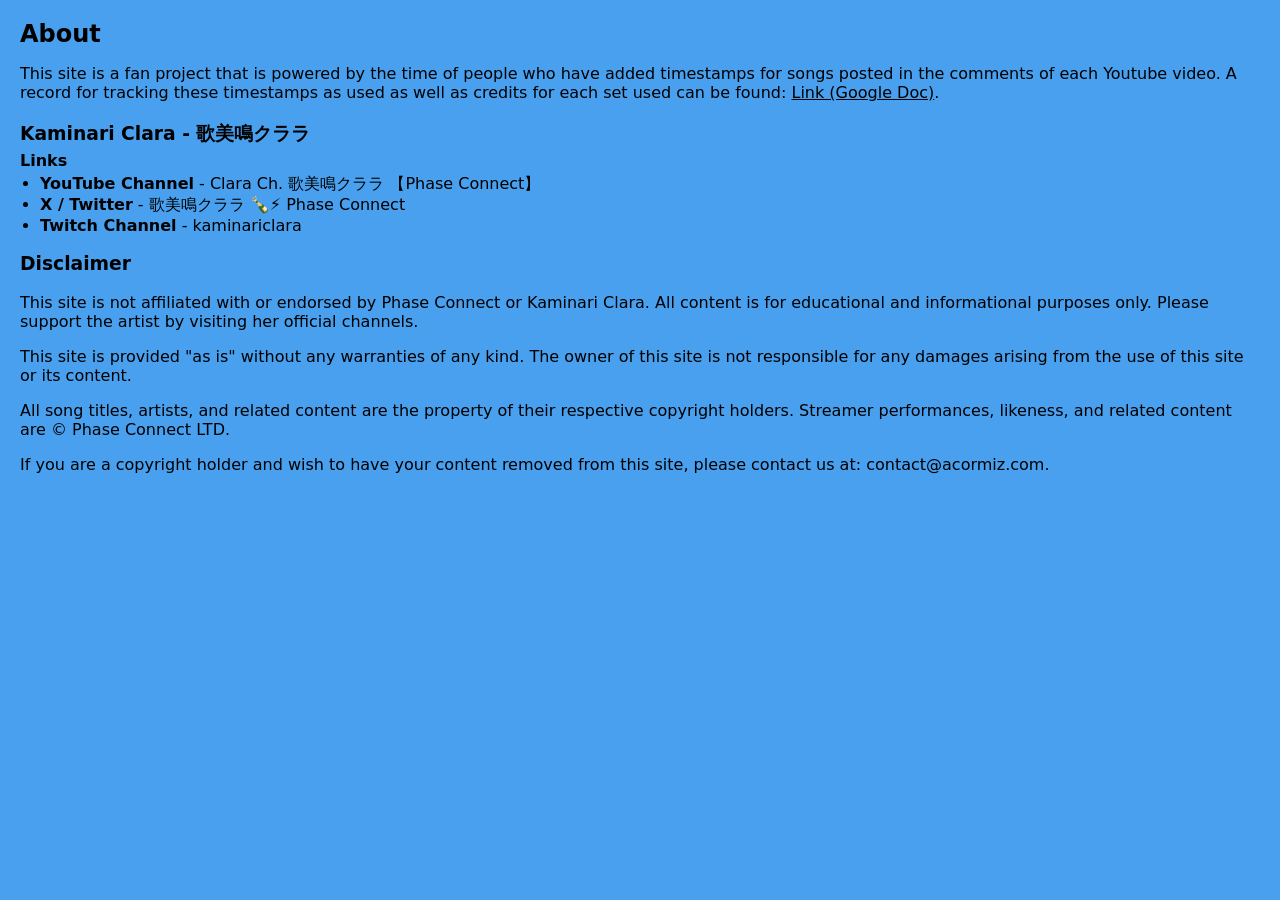
==== pages/about.html @ 77291028 "Initial Commit" ====
<!DOCTYPE html>
<html lang="en">
  <head>
    <meta charset="utf-8" />
    <title>Home</title>
    <link rel="stylesheet" href="../assets/css/style.css" />
  </head>
  <body class="content-wrap" style="padding: 1.25rem">
    <section>
      <h2 style="margin-top: 0" class="page-title">About</h2>
      <p>
        This site is a fan project that is powered by the time of people who
        have added timestamps for songs posted in the comments of each Youtube
        video. A record for tracking these timestamps as used as well as credits
        for each set used can be found:
        <a
          href="https://docs.google.com/spreadsheets/d/1MvMMqr2_qwVdnFR7m7gLAocx3cUauLC8MMyqJ2Mq8LE"
          target="_blank"
          rel="noopener"
          style="text-decoration: underline"
          >Link (Google Doc)</a
        >.
      </p>
    </section>
    <section>
      <h3 style="margin-bottom: 0.25rem;">Kaminari Clara - 歌美鳴クララ</h3>
      <h4 style="margin-bottom: 0; margin-top: 0.25rem;">Links</h4>
      <ul style="margin-top: 0.25rem; padding-left: 1.25rem;">
        <li>
          <a
            href="https://www.youtube.com/@kaminariclara"
            target="_blank"
            rel="noopener"
            ><b>YouTube Channel</b> - Clara Ch. 歌美鳴クララ 【Phase Connect】</a
          >
        </li>
        <li>
          <a href="https://x.com/kaminariclara_" target="_blank" rel="noopener"
            ><b>X / Twitter</b> - 歌美鳴クララ 🍾⚡ Phase Connect</a
          >
        </li>
        <li>
          <a
            href="https://www.twitch.tv/kaminariclara"
            target="_blank"
            rel="noopener"
            ><b>Twitch Channel</b> - kaminariclara</a
          >
        </li>
      </ul>
    </section>
    <section>
        <h3>Disclaimer</h3>
        <p>
          This site is not affiliated with or endorsed by Phase Connect or
          Kaminari Clara. All content is for educational and informational
          purposes only. Please support the artist by visiting her official
          channels.
        </p>
        <p>
          This site is provided "as is" without any warranties of any kind. The
          owner of this site is not responsible for any damages arising from the
          use of this site or its content.
        </p>
        <p>
          All song titles, artists, and related content are the property of
          their respective copyright holders. Streamer performances, likeness,
          and related content are © Phase Connect LTD.
        </p>
        <p>
          If you are a copyright holder and wish to have your content removed
          from this site, please contact us at: contact@acormiz.com.
        </p>
    </section>
  </body>
</html>
---- assets/css/style.css ----
/* =========================
   Global Variables
   ========================= */
:root {
  --bg-900: #1086ef; /* main page background */
  --bg-800: #48a0ef; /* panels/sidebar */
  --bg-700: #034077; /* borders/dividers */
  --bg-600: #0367c0; /* hover states */

  --primary-600: #034077;
  --primary-500: #0367c0;
  --primary-400: #1086ef;
  --primary-300: #48a0ef;
  --primary-200: #8cc2f2;

  --accent-yellow: #ffb700;

  --text-100: #000000; /* primary text */
  --text-200: #8cc2f2; /* secondary text */
  --text-300: #034077; /* tertiary text */

  --shadow: 0 6px 16px rgba(0, 0, 0, 0.45);

  --radius-xl: 4px; /* square design */
  --radius-lg: 4px;
  --radius-md: 2px;

  --space-2: 0.5rem;
  --space-3: 0.75rem;
  --space-4: 1rem;
  --space-6: 1.5rem;
  --space-8: 2rem;

  --maxw: 1400px;
}

/* =========================
   Base / Reset
   ========================= */
* {
  box-sizing: border-box;
}
html,
body {
  height: 100%;
}
body {
  margin: 0;
  font-family: Inter, system-ui, -apple-system, "Segoe UI", Roboto, Arial,
    Helvetica, sans-serif;
  color: var(--text-100);
  background: var(--bg-900);
}

a {
  color: inherit;
  text-decoration: none;
}

/* =========================
   Header
   ========================= */
.site-header {
  position: sticky;
  top: 0;
  z-index: 1000;
  background: var(--bg-600);
  border-bottom: 1px solid var(--bg-700);
  padding: var(--space-3) var(--space-6);
  display: flex;
  align-items: center;
  gap: var(--space-4);
}

.menu-toggle {
  display: none;
  font-size: 1.25rem;
  background: transparent;
  border: 1px solid rgba(255, 255, 255, 0.06);
  border-radius: var(--radius-md);
  padding: 0.35rem 0.6rem;
  cursor: pointer;
  color: var(--text-100);
}

.brand {
  display: flex;
  align-items: center;
  gap: var(--space-3);
}
.brand__logo {
  width: 44px;
  height: 44px;
  border-radius: var(--radius-md);
  background: radial-gradient(
    circle at 30% 30%,
    var(--accent-yellow) 0%,
    var(--bg-800) 70%
  );
  box-shadow: 0 0 6px rgba(255, 183, 0, 0.9), 0 0 12px rgba(23, 44, 175, 0.8),
    0 4px 12px rgba(0, 0, 0, 0.35);
}
.brand__title {
  font-size: 1.25rem;
  margin: 0;
  color: black;
}
.brand__subtitle {
  margin: 0.1rem 0 0 0;
  color: var(--text-200);
  font-size: 0.9rem;
}

/* =========================
   Layout
   ========================= */
.layout {
  display: grid;
  grid-template-columns: 260px 1fr;
  gap: var(--space-6);
  max-width: var(--maxw);
  margin: var(--space-6) auto;
  padding: 0 var(--space-6);
}

/* =========================
   Sidebar
   ========================= */
.sidebar {
  position: sticky;
  top: 84px;
  align-self: start;
  background: var(--bg-800);
  border: 1px solid var(--bg-700);
  border-radius: var(--radius-md);
  padding: var(--space-4);
  display: flex;
  flex-direction: column;
  gap: var(--space-4);
  min-height: 50vh;
}

.nav {
  display: flex;
  flex-direction: column;
  gap: 0.25rem;
}
.nav__list {
  list-style: none;
  padding: 0;
  margin: 0;
  display: flex;
  flex-direction: column;
  gap: 0.25rem;
}
.nav__link {
  display: block;
  padding: 0.7rem 0.85rem;
  border-radius: var(--radius-md);
  text-decoration: none;
  color: var(--text-100);
  border: 1px solid transparent;
  transition: background 0.18s ease, color 0.18s ease;
}
.nav__link:hover {
  background: var(--primary-500);
  color: var(--accent-yellow);
  border-color: var(--accent-yellow);
}
.nav__link.is-active {
  background: linear-gradient(180deg, var(--primary-500), var(--primary-400));
  color: var(--accent-yellow);
  border-color: var(--bg-700);
}

.sidebar__footer {
  margin-top: auto;
  color: var(--text-300);
  border-top: 1px dashed var(--text-300);
  padding-top: var(--space-3);
  font-family: 'Consolas', 'Courier New', monospace;
}

/* =========================
   Main (iframe) area
   ========================= */
.main {
  min-height: 60vh;
  padding-bottom: var(--space-6);
}

.page-title {
  margin-top: 0;
  margin-bottom: var(--space-4);
  color: black;
}

/* =========================
   Iframe Loading Overlay
   ========================= */
.iframe-wrap {
  position: relative;
  background: var(--bg-800);
  border: 1px solid var(--bg-700);
  border-radius: var(--radius-md);
  overflow: hidden;
}

.iframe-wrap iframe,
#mainframe {
  width: 100%;
  height: 70vh;
  border: 0;
  display: block;
  background: var(--bg-900);
  color: var(--text-100);
}

/* overlay covers iframe until it's ready */
.iframe-loading {
  position: absolute;
  inset: 0; /* top:0; right:0; bottom:0; left:0; shorthand */
  background: rgba(10, 23, 106, 0.8); /* semi-transparent background */
  color: var(--accent-yellow);
  font-size: 1.1rem;
  font-weight: 500;
  display: flex;
  align-items: center;
  justify-content: center;
  z-index: 5;
  transition: opacity 0.25s ease;
  opacity: 0;
  pointer-events: none;
}

.iframe-loading.is-active {
  opacity: 1;
  pointer-events: all;
}

.content-wrap {
  background: var(--bg-800);
  overflow: auto;
}

/* =========================
   Footer
   ========================= */
.site-footer {
  margin-top: var(--space-8);
  background: var(--bg-800);
  border-top: 1px solid var(--bg-700);
  padding: var(--space-6);
  color: var(--text-300);
}
.footer__inner {
  max-width: var(--maxw);
  margin: 0 auto;
}

/* =========================
   Buttons
   ========================= */
.btn {
  display: inline-flex;
  align-items: center;
  gap: 0.5rem;
  padding: 0.6rem 0.9rem;
  background: var(--primary-500);
  color: var(--text-200);
  border: 1px solid var(--primary-300);
  border-radius: var(--radius-md);
  cursor: pointer;
  box-shadow: var(--shadow);
}
.btn:hover {
  background: var(--primary-400);
  border-color: var(--primary-400);
}
.btn:focus-visible,
.nav__link:focus-visible {
  outline: 2px solid var(--accent-yellow);
  outline-offset: 2px;
}
.btn--outline {
  color: var(--text-100);
  border: 1px solid var(--primary-600);
}
.btn--outline:hover {
  background: var(--primary-300);
  color: var(--text-300);
  border-color: var(--primary-600);
}

/* =========================
   Search UI
   ========================= */
.searchbar {
  display: flex;
  gap: 0.5rem;
  flex-wrap: wrap;
  margin-bottom: var(--space-4);
}

.searchbar input[type="text"] {
  flex: 1 1 280px;
  padding: 0.6rem 0.8rem;
  border: 1px solid var(--bg-700);
  border-radius: var(--radius-md);
  background: var(--bg-900);
  color: var(--text-100);
}

.searchbar input::placeholder {
  color: var(--text-300);
}

/* Progress/loading indicator */
.progress {
  display: none; /* hidden by default */
  margin-bottom: var(--space-3);
  font-size: 0.95rem;
  color: var(--accent-yellow);
  font-weight: 500;
}

.progress.is-active {
  display: block; /* shown when toggled by JS */
}

/* =========================
   Tables
   ========================= */
.table-wrap {
  background: var(--bg-800);
  border: 1px solid var(--bg-700);
  border-radius: var(--radius-md);
  box-shadow: var(--shadow);
  overflow-y: auto;
  overflow-x: auto;
  transition: max-height 0.2s ease;
  max-height: calc(100vh - 40px);
}

.table {
  width: 100%;
  border-collapse: collapse;
  min-width: 640px;
  color: var(--text-100);
  table-layout: fixed;
}
.table th,
.table td {
  padding: 0.5rem 0.5rem;
  border-bottom: 1px solid var(--bg-700);
}
.table thead th {
  background: var(--primary-600);
  color: var(--accent-yellow);
  text-align: left;
  font-weight: 700;
}
.table tbody tr:nth-child(odd) {
  background-color: var(--primary-500);
}
.table tbody tr:nth-child(even) {
  background-color: var(--primary-400);
}
.table tbody tr:hover {
  background: var(--primary-300);
  color: var(--text-100);
}

th.sorted-asc::after {
  content: " ▲";
}
th.sorted-desc::after {
  content: " ▼";
}

/* =========================
   Responsive
   ========================= */
@media (max-width: 960px) {
  .layout {
    grid-template-columns: 1fr;
    padding: 0 var(--space-4);
  }
  .menu-toggle {
    display: inline-block;
  }
  .sidebar {
    position: static;
    display: none;
    top: auto;
  }
  .sidebar.is-open {
    display: block;
  }
  .iframe-wrap iframe,
  #mainframe {
    height: 65vh;
  }
}

/* =========================
   Misc / Utilities
   ========================= */
.truncate {
  white-space: nowrap;
  overflow: hidden;
  text-overflow: ellipsis;

  display: block; /* block inside td */
  min-width: 150px; /* ensure it's readable */
  max-width: 100%; /* stay within its td */
}

.truncate-300 {
  white-space: nowrap;
  overflow: hidden;
  text-overflow: ellipsis;

  display: block; /* block inside td */
  min-width: 300px; /* ensure it's readable */
  max-width: 100%; /* stay within its td */
}

/* =========================
   Video info
   ========================= */

.video-table-wrap {
  background: var(--bg-800);
  border: 1px solid var(--bg-700);
  border-radius: var(--radius-md);
  box-shadow: var(--shadow);
  overflow-y: auto;
  overflow-x: auto;
  transition: max-height 0.2s ease;
  max-height: calc(100vh - 275px);
}

.video-item {
  display: flex;
  flex-direction: column; /* title on top */
  background: var(--bg-800);
  border: 1px solid var(--bg-700);
  border-radius: var(--radius-md);
  box-shadow: var(--shadow);
  padding: 10px;
  gap: 10px;
  margin-bottom: 15px;
}

.video-title {
  width: 100%;
  margin: 0 0 10px 0;
  height: 1em;
  line-height: 1;
  text-align: center; /* center if wrapping */
  white-space: normal; /* allows wrapping if needed */
  word-break: break-word; /* prevent overflow */
}

.video-body {
  display: flex;
  gap: 15px;
  align-items: flex-start; /* aligns thumbnail and info to top */
}

.video-info {
  display: flex;
  flex-direction: column;
  gap: 5px;
  /* remove flex: 1 */
  margin: 0; /* ensures top alignment */
}

.video-info p {
  margin: 0; /* remove all default margins */
  line-height: 1.4; /* optional, improves readability */
}

.video-thumb img {
  max-height: 150px;
  width: auto;
  border-radius: 6px;
  object-fit: cover;
}

.video-link {
  text-decoration: none;
}

.video-link:hover {
  text-decoration: underline;
}

.song-list {
  height: calc(100% - 6px);
  overflow-y: auto;
}

/* =========================
   Search Results Table
   ========================= */

.search-table-wrap {
  background: var(--bg-800);
  border: 1px solid var(--bg-700);
  border-radius: var(--radius-md);
  box-shadow: var(--shadow);
  overflow-y: auto;
  overflow-x: auto;
  transition: max-height 0.2s ease;
  max-height: calc(100vh - 205px);
}

.search-table {
  width: 100%;
  min-width: 640px;
  color: var(--text-100);
  border-collapse: collapse;
  table-layout: auto; /* important: allows first col to grow naturally */
}
.search-table th,
.search-table td {
  padding: 0.5rem 0.5rem;
  border-bottom: 1px solid var(--bg-700);
}
.search-table thead th {
  background: var(--primary-600);
  color: var(--accent-yellow);
  text-align: left;
  font-weight: 700;
}
.search-table tbody tr:nth-child(odd) {
  background-color: var(--primary-500);
}
.search-table tbody tr:nth-child(even) {
  background-color: var(--primary-400);
}
.search-table tbody tr:hover {
  background: var(--primary-300);
  color: var(--text-100);
}

/* First column: max 600px with truncation */
.col-song {
  max-width: 560px;
}

.col-song .truncate {
  display: block;
  white-space: nowrap;
  overflow: hidden;
  text-overflow: ellipsis;
}

/* Second column: min 150px, max 300px with truncation */
.col-video {
  min-width: 150px;
  max-width: 300px;
}

.col-video .truncate {
  display: block;
  white-space: nowrap;
  overflow: hidden;
  text-overflow: ellipsis;
}
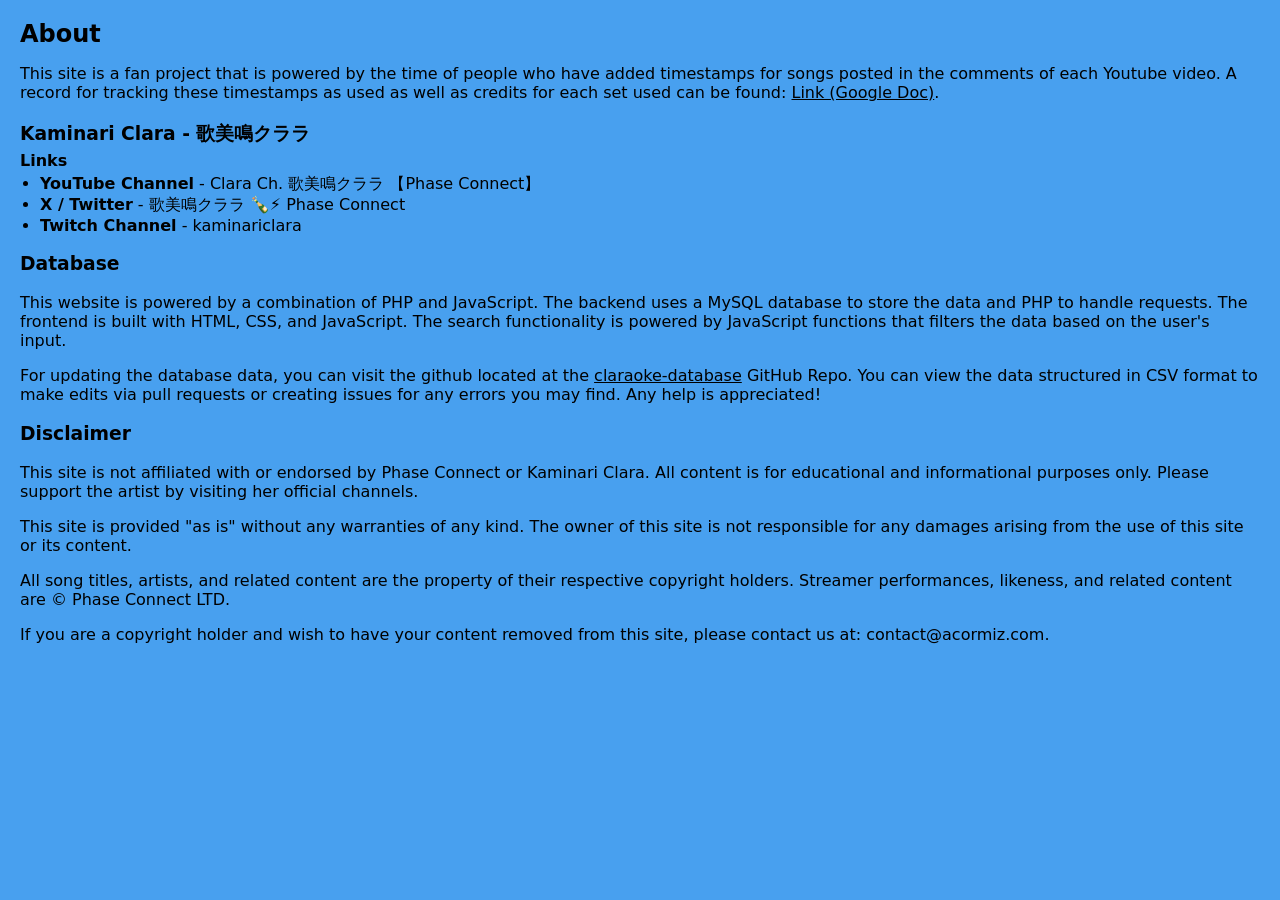
==== commit deb01074: "Update information to link to GitHub repo for database updates/fixes." ====
--- a/pages/about.html
+++ b/pages/about.html
@@ -23,15 +23,16 @@
       </p>
     </section>
     <section>
-      <h3 style="margin-bottom: 0.25rem;">Kaminari Clara - 歌美鳴クララ</h3>
-      <h4 style="margin-bottom: 0; margin-top: 0.25rem;">Links</h4>
-      <ul style="margin-top: 0.25rem; padding-left: 1.25rem;">
+      <h3 style="margin-bottom: 0.25rem">Kaminari Clara - 歌美鳴クララ</h3>
+      <h4 style="margin-bottom: 0; margin-top: 0.25rem">Links</h4>
+      <ul style="margin-top: 0.25rem; padding-left: 1.25rem">
         <li>
           <a
             href="https://www.youtube.com/@kaminariclara"
             target="_blank"
             rel="noopener"
-            ><b>YouTube Channel</b> - Clara Ch. 歌美鳴クララ 【Phase Connect】</a
+            ><b>YouTube Channel</b> - Clara Ch. 歌美鳴クララ 【Phase
+            Connect】</a
           >
         </li>
         <li>
@@ -50,27 +51,49 @@
       </ul>
     </section>
     <section>
-        <h3>Disclaimer</h3>
-        <p>
-          This site is not affiliated with or endorsed by Phase Connect or
-          Kaminari Clara. All content is for educational and informational
-          purposes only. Please support the artist by visiting her official
-          channels.
-        </p>
-        <p>
-          This site is provided "as is" without any warranties of any kind. The
-          owner of this site is not responsible for any damages arising from the
-          use of this site or its content.
-        </p>
-        <p>
-          All song titles, artists, and related content are the property of
-          their respective copyright holders. Streamer performances, likeness,
-          and related content are © Phase Connect LTD.
-        </p>
-        <p>
-          If you are a copyright holder and wish to have your content removed
-          from this site, please contact us at: contact@acormiz.com.
-        </p>
+      <h3>Database</h3>
+      <p>
+        This website is powered by a combination of PHP and JavaScript. The
+        backend uses a MySQL database to store the data and PHP to handle
+        requests. The frontend is built with HTML, CSS, and JavaScript. The
+        search functionality is powered by JavaScript functions that filters the
+        data based on the user's input.
+      </p>
+      <p>
+        For updating the database data, you can visit the github located at the 
+        <a
+          href="https://github.com/ToastedWookiee/claraoke-database"
+          target="_blank"
+          rel="noopener"
+          style="text-decoration: underline"
+          >claraoke-database</a
+        > GitHub Repo. You can view the data structured in CSV format to make edits via pull
+        requests or creating issues for any errors you may find. Any help is
+        appreciated!
+      </p>
+    </section>
+    <section>
+      <h3>Disclaimer</h3>
+      <p>
+        This site is not affiliated with or endorsed by Phase Connect or
+        Kaminari Clara. All content is for educational and informational
+        purposes only. Please support the artist by visiting her official
+        channels.
+      </p>
+      <p>
+        This site is provided "as is" without any warranties of any kind. The
+        owner of this site is not responsible for any damages arising from the
+        use of this site or its content.
+      </p>
+      <p>
+        All song titles, artists, and related content are the property of their
+        respective copyright holders. Streamer performances, likeness, and
+        related content are © Phase Connect LTD.
+      </p>
+      <p>
+        If you are a copyright holder and wish to have your content removed from
+        this site, please contact us at: contact@acormiz.com.
+      </p>
     </section>
   </body>
 </html>
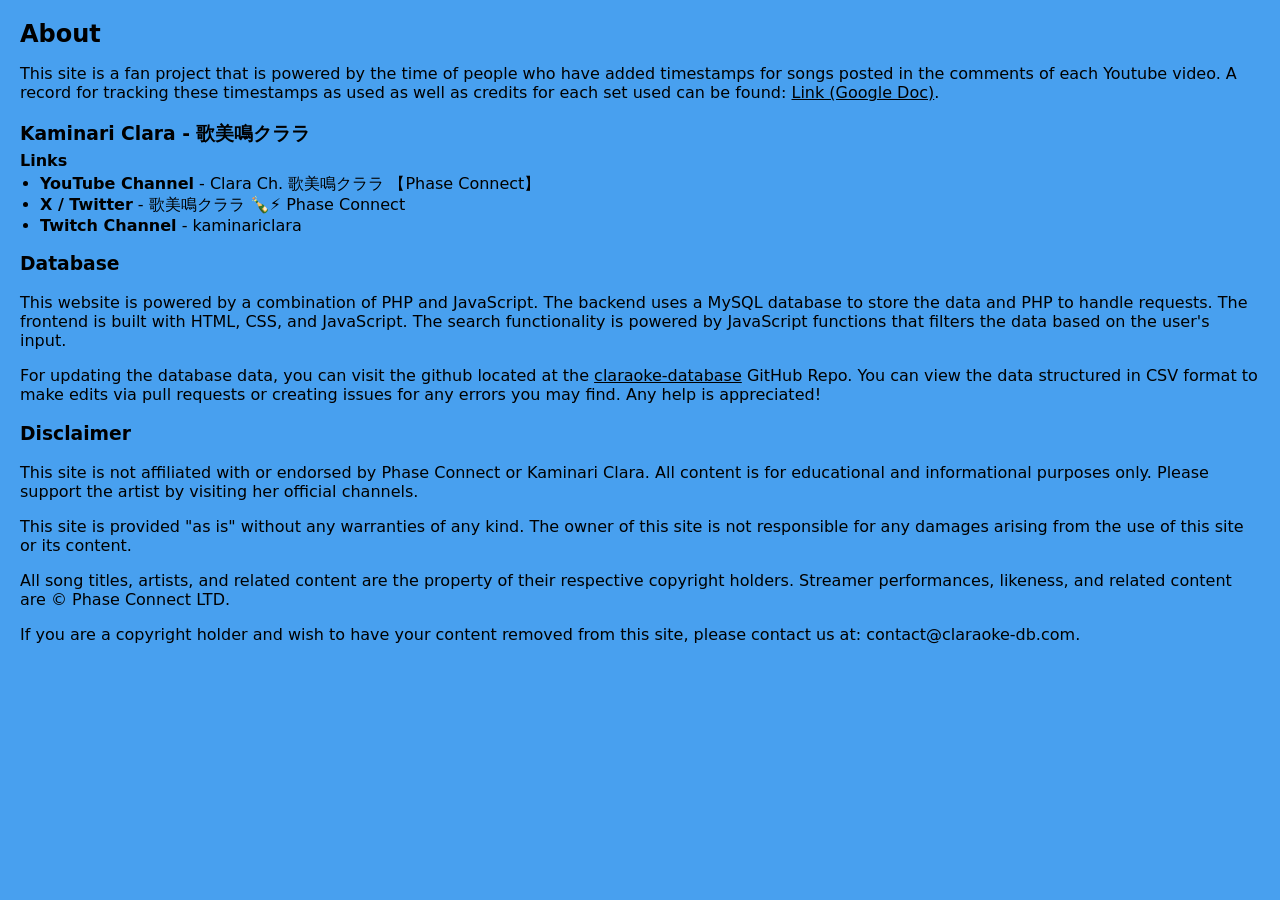
==== commit 69380172: "Update contact email to new domain" ====
--- a/pages/about.html
+++ b/pages/about.html
@@ -1,9 +1,9 @@
-<!DOCTYPE html>
+<!doctype html>
 <html lang="en">
   <head>
     <meta charset="utf-8" />
     <title>Home</title>
-    <link rel="stylesheet" href="../assets/css/style.css" />
+    <link rel="stylesheet" href="../assets/css/style.css" type="text/css" />
   </head>
   <body class="content-wrap" style="padding: 1.25rem">
     <section>
@@ -60,16 +60,17 @@
         data based on the user's input.
       </p>
       <p>
-        For updating the database data, you can visit the github located at the 
+        For updating the database data, you can visit the github located at the
         <a
-          href="https://github.com/ToastedWookiee/claraoke-database"
+          href="https://github.com/claraoke/claraoke-database"
           target="_blank"
           rel="noopener"
           style="text-decoration: underline"
           >claraoke-database</a
-        > GitHub Repo. You can view the data structured in CSV format to make edits via pull
-        requests or creating issues for any errors you may find. Any help is
-        appreciated!
+        >
+        GitHub Repo. You can view the data structured in CSV format to make
+        edits via pull requests or creating issues for any errors you may find.
+        Any help is appreciated!
       </p>
     </section>
     <section>
@@ -92,7 +93,7 @@
       </p>
       <p>
         If you are a copyright holder and wish to have your content removed from
-        this site, please contact us at: contact@acormiz.com.
+        this site, please contact us at: contact@claraoke-db.com.
       </p>
     </section>
   </body>
--- a/assets/css/style.css
+++ b/assets/css/style.css
@@ -2,22 +2,16 @@
    Global Variables
    ========================= */
 :root {
-  --bg-900: #1086ef; /* main page background */
-  --bg-800: #48a0ef; /* panels/sidebar */
-  --bg-700: #034077; /* borders/dividers */
-  --bg-600: #0367c0; /* hover states */
-
-  --primary-600: #034077;
-  --primary-500: #0367c0;
-  --primary-400: #1086ef;
-  --primary-300: #48a0ef;
-  --primary-200: #8cc2f2;
+  --color-100: #8cc2f2;
+  --color-200: #48a0ef;
+  --color-300: #1086ef;
+  --color-400: #0375d8;
+  --color-500: #0367c0;
+  --color-600: #034077;
 
   --accent-yellow: #ffb700;
 
   --text-100: #000000; /* primary text */
-  --text-200: #8cc2f2; /* secondary text */
-  --text-300: #034077; /* tertiary text */
 
   --shadow: 0 6px 16px rgba(0, 0, 0, 0.45);
 
@@ -46,15 +40,28 @@
 }
 body {
   margin: 0;
-  font-family: Inter, system-ui, -apple-system, "Segoe UI", Roboto, Arial,
-    Helvetica, sans-serif;
-  color: var(--text-100);
-  background: var(--bg-900);
+  font-family:
+    system-ui,
+    -apple-system,
+    'Segoe UI',
+    Arial,
+    Helvetica,
+    sans-serif;
+  color: var(--text-100);
+  background: var(--color-300);
 }
 
 a {
   color: inherit;
   text-decoration: none;
+}
+
+.link {
+  text-decoration: none;
+}
+
+.link:hover {
+  text-decoration: underline;
 }
 
 /* =========================
@@ -64,8 +71,8 @@
   position: sticky;
   top: 0;
   z-index: 1000;
-  background: var(--bg-600);
-  border-bottom: 1px solid var(--bg-700);
+  background: var(--color-500);
+  border-bottom: 1px solid var(--color-600);
   padding: var(--space-3) var(--space-6);
   display: flex;
   align-items: center;
@@ -95,9 +102,11 @@
   background: radial-gradient(
     circle at 30% 30%,
     var(--accent-yellow) 0%,
-    var(--bg-800) 70%
+    var(--color-200) 70%
   );
-  box-shadow: 0 0 6px rgba(255, 183, 0, 0.9), 0 0 12px rgba(23, 44, 175, 0.8),
+  box-shadow:
+    0 0 6px rgba(255, 183, 0, 0.9),
+    0 0 12px rgba(23, 44, 175, 0.8),
     0 4px 12px rgba(0, 0, 0, 0.35);
 }
 .brand__title {
@@ -107,7 +116,7 @@
 }
 .brand__subtitle {
   margin: 0.1rem 0 0 0;
-  color: var(--text-200);
+  color: var(--color-100);
   font-size: 0.9rem;
 }
 
@@ -116,7 +125,7 @@
    ========================= */
 .layout {
   display: grid;
-  grid-template-columns: 260px 1fr;
+  grid-template-columns: 275px 1fr;
   gap: var(--space-6);
   max-width: var(--maxw);
   margin: var(--space-6) auto;
@@ -130,8 +139,8 @@
   position: sticky;
   top: 84px;
   align-self: start;
-  background: var(--bg-800);
-  border: 1px solid var(--bg-700);
+  background: var(--color-200);
+  border: 1px solid var(--color-600);
   border-radius: var(--radius-md);
   padding: var(--space-4);
   display: flex;
@@ -160,23 +169,25 @@
   text-decoration: none;
   color: var(--text-100);
   border: 1px solid transparent;
-  transition: background 0.18s ease, color 0.18s ease;
+  transition:
+    background 0.18s ease,
+    color 0.18s ease;
 }
 .nav__link:hover {
-  background: var(--primary-500);
+  background: var(--color-500);
   color: var(--accent-yellow);
   border-color: var(--accent-yellow);
 }
 .nav__link.is-active {
-  background: linear-gradient(180deg, var(--primary-500), var(--primary-400));
+  background: linear-gradient(180deg, var(--color-500), var(--color-300));
   color: var(--accent-yellow);
-  border-color: var(--bg-700);
+  border-color: var(--color-600);
 }
 
 .sidebar__footer {
   margin-top: auto;
-  color: var(--text-300);
-  border-top: 1px dashed var(--text-300);
+  color: var(--color-600);
+  border-top: 1px dashed var(--color-600);
   padding-top: var(--space-3);
   font-family: 'Consolas', 'Courier New', monospace;
 }
@@ -186,7 +197,7 @@
    ========================= */
 .main {
   min-height: 60vh;
-  padding-bottom: var(--space-6);
+  padding-bottom: var(--space-4);
 }
 
 .page-title {
@@ -200,8 +211,8 @@
    ========================= */
 .iframe-wrap {
   position: relative;
-  background: var(--bg-800);
-  border: 1px solid var(--bg-700);
+  background: var(--color-200);
+  border: 1px solid var(--color-600);
   border-radius: var(--radius-md);
   overflow: hidden;
 }
@@ -212,7 +223,7 @@
   height: 70vh;
   border: 0;
   display: block;
-  background: var(--bg-900);
+  background: var(--color-300);
   color: var(--text-100);
 }
 
@@ -239,7 +250,7 @@
 }
 
 .content-wrap {
-  background: var(--bg-800);
+  background: var(--color-200);
   overflow: auto;
 }
 
@@ -248,10 +259,10 @@
    ========================= */
 .site-footer {
   margin-top: var(--space-8);
-  background: var(--bg-800);
-  border-top: 1px solid var(--bg-700);
-  padding: var(--space-6);
-  color: var(--text-300);
+  background: var(--color-200);
+  border-top: 1px solid var(--color-600);
+  padding: var(--space-4);
+  color: var(--color-600);
 }
 .footer__inner {
   max-width: var(--maxw);
@@ -266,16 +277,16 @@
   align-items: center;
   gap: 0.5rem;
   padding: 0.6rem 0.9rem;
-  background: var(--primary-500);
-  color: var(--text-200);
-  border: 1px solid var(--primary-300);
+  background: var(--color-500);
+  color: var(--color-100);
+  border: 1px solid var(--color-200);
   border-radius: var(--radius-md);
   cursor: pointer;
   box-shadow: var(--shadow);
 }
 .btn:hover {
-  background: var(--primary-400);
-  border-color: var(--primary-400);
+  background: var(--color-300);
+  border-color: var(--color-300);
 }
 .btn:focus-visible,
 .nav__link:focus-visible {
@@ -284,12 +295,12 @@
 }
 .btn--outline {
   color: var(--text-100);
-  border: 1px solid var(--primary-600);
+  border: 1px solid var(--color-600);
 }
 .btn--outline:hover {
-  background: var(--primary-300);
-  color: var(--text-300);
-  border-color: var(--primary-600);
+  background: var(--color-200);
+  color: var(--color-600);
+  border-color: var(--color-600);
 }
 
 /* =========================
@@ -302,17 +313,17 @@
   margin-bottom: var(--space-4);
 }
 
-.searchbar input[type="text"] {
+.searchbar input[type='text'] {
   flex: 1 1 280px;
   padding: 0.6rem 0.8rem;
-  border: 1px solid var(--bg-700);
-  border-radius: var(--radius-md);
-  background: var(--bg-900);
+  border: 1px solid var(--color-600);
+  border-radius: var(--radius-md);
+  background: var(--color-300);
   color: var(--text-100);
 }
 
 .searchbar input::placeholder {
-  color: var(--text-300);
+  color: var(--color-600);
 }
 
 /* Progress/loading indicator */
@@ -331,15 +342,14 @@
 /* =========================
    Tables
    ========================= */
-.table-wrap {
-  background: var(--bg-800);
-  border: 1px solid var(--bg-700);
+.table-container {
+  background: var(--color-200);
+  border: 1px solid var(--color-600);
   border-radius: var(--radius-md);
   box-shadow: var(--shadow);
   overflow-y: auto;
   overflow-x: auto;
   transition: max-height 0.2s ease;
-  max-height: calc(100vh - 40px);
 }
 
 .table {
@@ -351,33 +361,42 @@
 }
 .table th,
 .table td {
-  padding: 0.5rem 0.5rem;
-  border-bottom: 1px solid var(--bg-700);
+  padding: 0rem 0.5rem;
+  border-bottom: 1px solid var(--color-600);
 }
 .table thead th {
-  background: var(--primary-600);
+  background: var(--color-600);
   color: var(--accent-yellow);
   text-align: left;
   font-weight: 700;
 }
 .table tbody tr:nth-child(odd) {
-  background-color: var(--primary-500);
+  background-color: var(--color-400);
 }
 .table tbody tr:nth-child(even) {
-  background-color: var(--primary-400);
+  background-color: var(--color-300);
 }
 .table tbody tr:hover {
-  background: var(--primary-300);
-  color: var(--text-100);
+  background: var(--color-200);
+  color: var(--text-100);
+}
+
+/* Modifier for search results table */
+.table--search {
+  min-width: 565px;
 }
 
 th.sorted-asc::after {
-  content: " ▲";
+  content: ' ▲';
 }
 th.sorted-desc::after {
-  content: " ▼";
-}
-
+  content: ' ▼';
+}
+.list-thumbnail {
+  vertical-align: middle;
+  clip-path: inset(6px 0 6px 0);
+  border: 1px solid var(--color-600);
+}
 /* =========================
    Responsive
    ========================= */
@@ -410,42 +429,68 @@
   white-space: nowrap;
   overflow: hidden;
   text-overflow: ellipsis;
-
-  display: block; /* block inside td */
-  min-width: 150px; /* ensure it's readable */
-  max-width: 100%; /* stay within its td */
-}
-
-.truncate-300 {
-  white-space: nowrap;
-  overflow: hidden;
-  text-overflow: ellipsis;
-
-  display: block; /* block inside td */
-  min-width: 300px; /* ensure it's readable */
-  max-width: 100%; /* stay within its td */
+  display: block;
+  max-width: 100%;
+}
+
+/* Make entire cells clickable */
+.table td.clickable-cell {
+  position: relative;
+  padding: 0;
+}
+
+.table td.clickable-cell .full-link {
+  display: flex;
+  align-items: center; /* vertical alignment */
+  justify-content: flex-start; /* or center, if you want centered text */
+  width: 100%;
+  height: 100%;
+  min-height: 51px;
+  padding: 0 0.5rem; /* reapply same padding as table cell */
+  box-sizing: border-box;
+  color: inherit;
+  text-decoration: none;
+}
+
+.table td.clickable-cell .full-link:hover {
+  text-decoration: underline;
+}
+
+/* Loading Spinner */
+/* Spinner centering container */
+.loading-wrapper {
+  display: flex;
+  align-items: center;
+  justify-content: center;
+  gap: 0.5em;
+  min-height: 2.5em;
+  text-align: center;
+}
+
+.spinner {
+  display: inline-block;
+  width: 2em;
+  height: 2em;
+  border: 5px solid #ccc;
+  border-top-color: #333;
+  border-radius: 50%;
+  animation: spin 1s linear infinite;
+}
+@keyframes spin {
+  to {
+    transform: rotate(360deg);
+  }
 }
 
 /* =========================
    Video info
    ========================= */
 
-.video-table-wrap {
-  background: var(--bg-800);
-  border: 1px solid var(--bg-700);
-  border-radius: var(--radius-md);
-  box-shadow: var(--shadow);
-  overflow-y: auto;
-  overflow-x: auto;
-  transition: max-height 0.2s ease;
-  max-height: calc(100vh - 275px);
-}
-
 .video-item {
   display: flex;
   flex-direction: column; /* title on top */
-  background: var(--bg-800);
-  border: 1px solid var(--bg-700);
+  background: var(--color-200);
+  border: 1px solid var(--color-600);
   border-radius: var(--radius-md);
   box-shadow: var(--shadow);
   padding: 10px;
@@ -502,53 +547,19 @@
   overflow-y: auto;
 }
 
+.table--search td.clickable-cell .full-link {
+  justify-content: center;
+  min-height: 34px;
+}
+
 /* =========================
    Search Results Table
    ========================= */
 
-.search-table-wrap {
-  background: var(--bg-800);
-  border: 1px solid var(--bg-700);
-  border-radius: var(--radius-md);
-  box-shadow: var(--shadow);
-  overflow-y: auto;
-  overflow-x: auto;
-  transition: max-height 0.2s ease;
-  max-height: calc(100vh - 205px);
-}
-
-.search-table {
-  width: 100%;
-  min-width: 640px;
-  color: var(--text-100);
-  border-collapse: collapse;
-  table-layout: auto; /* important: allows first col to grow naturally */
-}
-.search-table th,
-.search-table td {
-  padding: 0.5rem 0.5rem;
-  border-bottom: 1px solid var(--bg-700);
-}
-.search-table thead th {
-  background: var(--primary-600);
-  color: var(--accent-yellow);
-  text-align: left;
-  font-weight: 700;
-}
-.search-table tbody tr:nth-child(odd) {
-  background-color: var(--primary-500);
-}
-.search-table tbody tr:nth-child(even) {
-  background-color: var(--primary-400);
-}
-.search-table tbody tr:hover {
-  background: var(--primary-300);
-  color: var(--text-100);
-}
-
-/* First column: max 600px with truncation */
+/* First column: max 500px with truncation */
 .col-song {
-  max-width: 560px;
+  min-width: 250px;
+  max-width: 500px;
 }
 
 .col-song .truncate {
@@ -558,10 +569,11 @@
   text-overflow: ellipsis;
 }
 
-/* Second column: min 150px, max 300px with truncation */
+/* Second column: min 150px with truncation */
 .col-video {
   min-width: 150px;
-  max-width: 300px;
+  position: relative;
+  padding: 0;
 }
 
 .col-video .truncate {
@@ -570,3 +582,115 @@
   overflow: hidden;
   text-overflow: ellipsis;
 }
+
+.col-date {
+  width: 100px;
+  text-align: center;
+}
+
+.col-link {
+  width: 65px;
+  position: relative;
+  padding: 0;
+}
+
+.table--search td.col-video .full-link,
+.table--search td.col-link .full-link {
+  display: flex;
+  align-items: center; /* vertical alignment */
+  justify-content: center;
+  width: 100%;
+  height: 100%;
+  min-height: 34px;
+  padding: 0;
+  box-sizing: border-box;
+  color: inherit;
+  text-decoration: none;
+}
+
+.table--search td.col-video .full-link:hover,
+.table--search td.col-link .full-link:hover {
+  text-decoration: underline;
+}
+
+/* =========================
+   Responsive Search Table
+   ========================= */
+.table--search tbody tr.expandable-row {
+  display: none;
+}
+
+/*
+  Since expandable rows are also <tr>, the simple odd/even logic breaks.
+  main-rows are at positions 1, 3, 5, 7...
+  We want the main-rows to alternate color.
+    - Row 1 (1st main-row) should be odd color.
+    - Row 3 (2nd main-row) should be even color.
+    - Row 5 (3rd main-row) should be odd color.
+    - Row 7 (4th main-row) should be even color.
+  The default tr:nth-child(odd) rule makes all main-rows the same color.
+  This override targets the 2nd, 4th, 6th... main-row and gives it the "even" color.
+*/
+.table--search tbody tr.main-row:nth-child(4n + 3) {
+  background-color: var(--color-300);
+}
+
+@media (max-width: 768px) {
+  .table-container {
+    overflow-x: auto;
+  }
+
+  .searchbar {
+    flex-wrap: nowrap;
+  }
+
+  .table--search thead {
+    display: none;
+  }
+
+  .table--search tbody tr.main-row {
+    cursor: pointer;
+  }
+
+  .table--search tbody tr.main-row:hover {
+    background-color: var(--color-500);
+  }
+
+  .table--search tbody tr.expandable-row.is-visible {
+    display: table-row;
+  }
+
+  .table--search tbody tr.expandable-row td {
+    padding: var(--space-2);
+    background-color: var(--color-200);
+  }
+
+  .table--search .col-video,
+  .table--search .col-date,
+  .table--search .col-link {
+    display: none;
+  }
+
+  .table--search .col-song {
+    display: table-cell;
+    width: 100%;
+    max-width: 100%;
+    padding: var(--space-2);
+  }
+}
+
+/* =========================
+   Responsive Video Page
+   ========================= */
+@media (max-width: 768px) {
+  .video-body {
+    flex-direction: column;
+  }
+  .video-thumb {
+    align-self: center;
+  }
+  .table-container {
+    overflow-x: auto;
+    max-height: calc(100vh - 350px);
+  }
+}
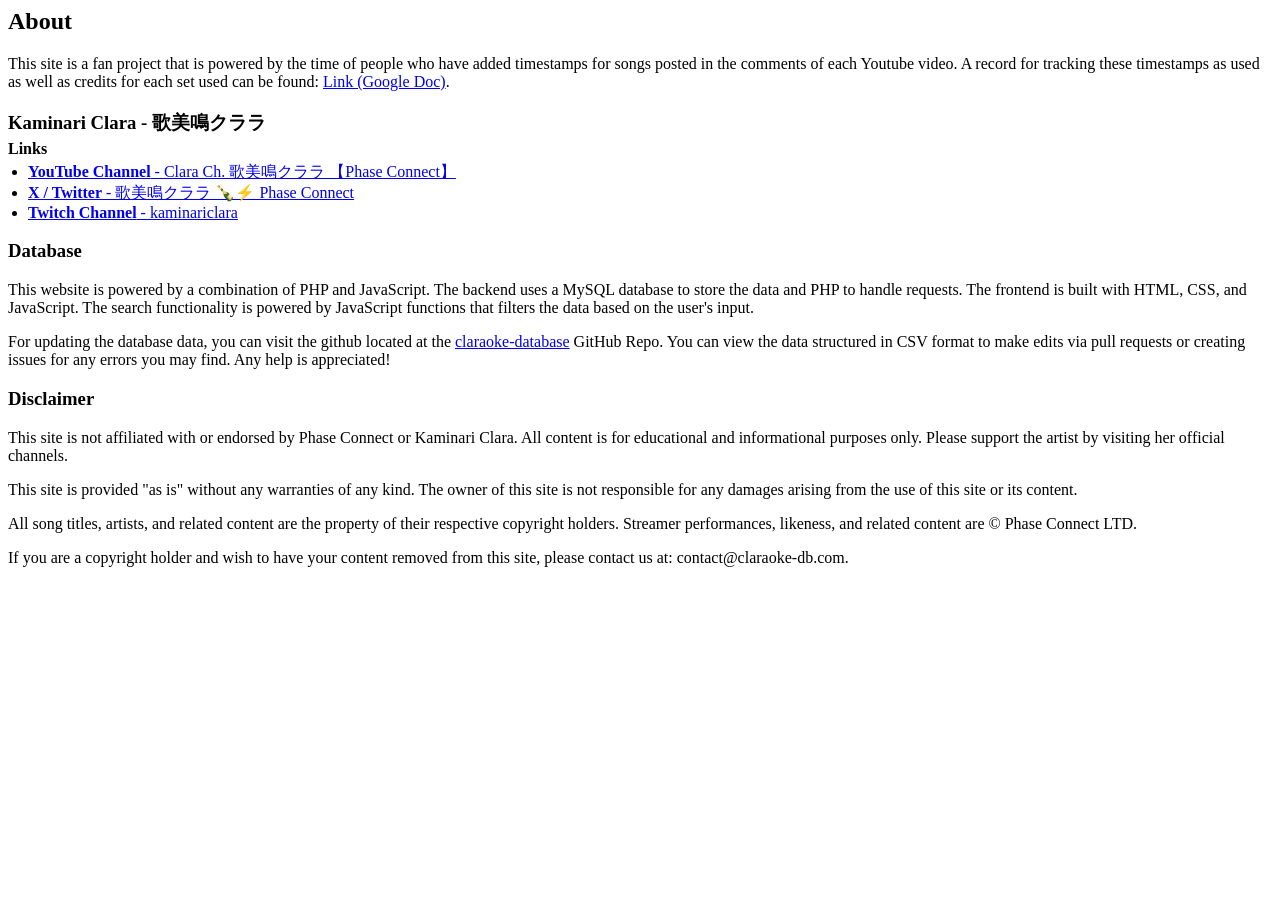
==== commit 7fe4ba4f: "Moved to JS based SLA from iFrame loading" ====
--- a/pages/about.html
+++ b/pages/about.html
@@ -3,98 +3,104 @@
   <head>
     <meta charset="utf-8" />
     <title>Home</title>
-    <link rel="stylesheet" href="../assets/css/style.css" type="text/css" />
+    <link rel="stylesheet" href="assets/css/style.css" type="text/css" />
   </head>
-  <body class="content-wrap" style="padding: 1.25rem">
-    <section>
-      <h2 style="margin-top: 0" class="page-title">About</h2>
-      <p>
-        This site is a fan project that is powered by the time of people who
-        have added timestamps for songs posted in the comments of each Youtube
-        video. A record for tracking these timestamps as used as well as credits
-        for each set used can be found:
-        <a
-          href="https://docs.google.com/spreadsheets/d/1MvMMqr2_qwVdnFR7m7gLAocx3cUauLC8MMyqJ2Mq8LE"
-          target="_blank"
-          rel="noopener"
-          style="text-decoration: underline"
-          >Link (Google Doc)</a
-        >.
-      </p>
-    </section>
-    <section>
-      <h3 style="margin-bottom: 0.25rem">Kaminari Clara - 歌美鳴クララ</h3>
-      <h4 style="margin-bottom: 0; margin-top: 0.25rem">Links</h4>
-      <ul style="margin-top: 0.25rem; padding-left: 1.25rem">
-        <li>
+  <body>
+    <div class="content-wrap">
+      <section>
+        <h2 style="margin-top: 0" class="page-title">About</h2>
+        <p>
+          This site is a fan project that is powered by the time of people who
+          have added timestamps for songs posted in the comments of each Youtube
+          video. A record for tracking these timestamps as used as well as
+          credits for each set used can be found:
           <a
-            href="https://www.youtube.com/@kaminariclara"
+            href="https://docs.google.com/spreadsheets/d/1MvMMqr2_qwVdnFR7m7gLAocx3cUauLC8MMyqJ2Mq8LE"
             target="_blank"
             rel="noopener"
-            ><b>YouTube Channel</b> - Clara Ch. 歌美鳴クララ 【Phase
-            Connect】</a
-          >
-        </li>
-        <li>
-          <a href="https://x.com/kaminariclara_" target="_blank" rel="noopener"
-            ><b>X / Twitter</b> - 歌美鳴クララ 🍾⚡ Phase Connect</a
-          >
-        </li>
-        <li>
+            style="text-decoration: underline"
+            >Link (Google Doc)</a
+          >.
+        </p>
+      </section>
+      <section>
+        <h3 style="margin-bottom: 0.25rem">Kaminari Clara - 歌美鳴クララ</h3>
+        <h4 style="margin-bottom: 0; margin-top: 0.25rem">Links</h4>
+        <ul style="margin-top: 0.25rem; padding-left: 1.25rem">
+          <li>
+            <a
+              href="https://www.youtube.com/@kaminariclara"
+              target="_blank"
+              rel="noopener"
+              ><b>YouTube Channel</b> - Clara Ch. 歌美鳴クララ 【Phase
+              Connect】</a
+            >
+          </li>
+          <li>
+            <a
+              href="https://x.com/kaminariclara_"
+              target="_blank"
+              rel="noopener"
+              ><b>X / Twitter</b> - 歌美鳴クララ 🍾⚡ Phase Connect</a
+            >
+          </li>
+          <li>
+            <a
+              href="https://www.twitch.tv/kaminariclara"
+              target="_blank"
+              rel="noopener"
+              ><b>Twitch Channel</b> - kaminariclara</a
+            >
+          </li>
+        </ul>
+      </section>
+      <section>
+        <h3>Database</h3>
+        <p>
+          This website is powered by a combination of PHP and JavaScript. The
+          backend uses a MySQL database to store the data and PHP to handle
+          requests. The frontend is built with HTML, CSS, and JavaScript. The
+          search functionality is powered by JavaScript functions that filters
+          the data based on the user's input.
+        </p>
+        <p>
+          For updating the database data, you can visit the github located at
+          the
           <a
-            href="https://www.twitch.tv/kaminariclara"
+            href="https://github.com/claraoke/claraoke-database"
             target="_blank"
             rel="noopener"
-            ><b>Twitch Channel</b> - kaminariclara</a
+            style="text-decoration: underline"
+            >claraoke-database</a
           >
-        </li>
-      </ul>
-    </section>
-    <section>
-      <h3>Database</h3>
-      <p>
-        This website is powered by a combination of PHP and JavaScript. The
-        backend uses a MySQL database to store the data and PHP to handle
-        requests. The frontend is built with HTML, CSS, and JavaScript. The
-        search functionality is powered by JavaScript functions that filters the
-        data based on the user's input.
-      </p>
-      <p>
-        For updating the database data, you can visit the github located at the
-        <a
-          href="https://github.com/claraoke/claraoke-database"
-          target="_blank"
-          rel="noopener"
-          style="text-decoration: underline"
-          >claraoke-database</a
-        >
-        GitHub Repo. You can view the data structured in CSV format to make
-        edits via pull requests or creating issues for any errors you may find.
-        Any help is appreciated!
-      </p>
-    </section>
-    <section>
-      <h3>Disclaimer</h3>
-      <p>
-        This site is not affiliated with or endorsed by Phase Connect or
-        Kaminari Clara. All content is for educational and informational
-        purposes only. Please support the artist by visiting her official
-        channels.
-      </p>
-      <p>
-        This site is provided "as is" without any warranties of any kind. The
-        owner of this site is not responsible for any damages arising from the
-        use of this site or its content.
-      </p>
-      <p>
-        All song titles, artists, and related content are the property of their
-        respective copyright holders. Streamer performances, likeness, and
-        related content are © Phase Connect LTD.
-      </p>
-      <p>
-        If you are a copyright holder and wish to have your content removed from
-        this site, please contact us at: contact@claraoke-db.com.
-      </p>
-    </section>
+          GitHub Repo. You can view the data structured in CSV format to make
+          edits via pull requests or creating issues for any errors you may
+          find. Any help is appreciated!
+        </p>
+      </section>
+      <section>
+        <h3>Disclaimer</h3>
+        <p>
+          This site is not affiliated with or endorsed by Phase Connect or
+          Kaminari Clara. All content is for educational and informational
+          purposes only. Please support the artist by visiting her official
+          channels.
+        </p>
+        <p>
+          This site is provided "as is" without any warranties of any kind. The
+          owner of this site is not responsible for any damages arising from the
+          use of this site or its content.
+        </p>
+        <p>
+          All song titles, artists, and related content are the property of
+          their respective copyright holders. Streamer performances, likeness,
+          and related content are © Phase Connect LTD.
+        </p>
+        <p>
+          If you are a copyright holder and wish to have your content removed
+          from this site, please contact us at: contact@claraoke-db.com.
+        </p>
+      </section>
+    </div>
   </body>
 </html>
